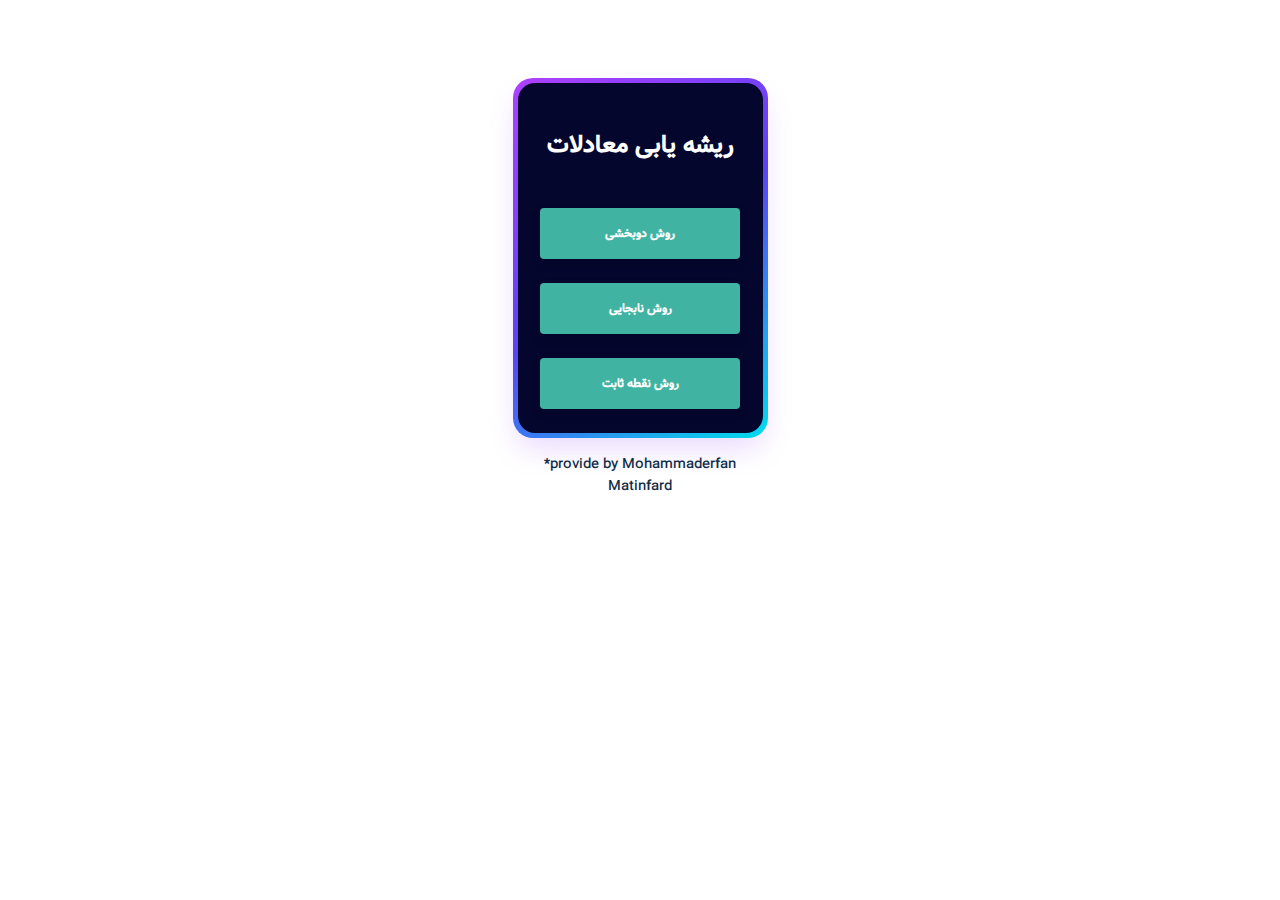
==== index.html @ dd5fdfe9 "initial Rooting" ====
<!DOCTYPE html>
<html lang="en">
<head>
    <meta charset="UTF-8">
    <meta name="viewport" content="width=device-width, initial-scale=1.0">
    <link rel="stylesheet" href="css/style.css">
    <title>Document</title>
</head>
<body> 
    <div class="card">
    <div class="card__content">
        <div class="internal">
            <h2 class="title">ریشه یابی معادلات</h2>
            <button class="btn"><i class="animation"></i><a class="tag" href="twoPart.html">روش دوبخشی</a><i class="animation"></i>
            </button>
            <button class="btn"><i class="animation"></i><a class="tag" href="displacement.html">روش نابجایی</a><i class="animation"></i>
            </button>
            <button class="btn"><i class="animation"></i><a class="tag" href="fixedPoint.html">روش نقطه ثابت</a><i class="animation"></i>
            </button>
        </div>
        <p class="footer">*provide by Mohammaderfan Matinfard</p>
</body>
</html>
---- css/style.css ----
@font-face {
    font-family: 'titr';
    src: url('../fonts/STITRBD.TTF');
}
@font-face {
    font-family: 'vazir';
    src: url('../fonts/Vazir-Medium.ttf');
}

body{
    display: flex;
    justify-content: center;
    align-items: center;
    text-align:center;
    height: 500px;
}

.card {
    width: 245px;
    height: 350px;
    border-radius: 20px;
    padding: 5px;
    box-shadow: rgba(151, 65, 252, 0.2) 0 15px 30px -5px;
    background-image: linear-gradient(144deg,#AF40FF, #5B42F3 50%,#00DDEB);
  }
  
  .card__content {
    background: rgb(5, 6, 45);
    border-radius: 17px;
    width: 100%;
    height: 100%;
  }
  /* From Uiverse.io by mi-series */ 
.btn {
    outline: 0;
    display: inline-flex;
    align-items: center;
    margin-top: 2em;
    justify-content: space-between;
    background: #40B3A2;
    min-width: 200px;
    border: 0;
    border-radius: 4px;
    box-shadow: 0 4px 12px rgba(0, 0, 0, .1);
    box-sizing: border-box;
    padding: 16px 20px;
    color: #fff;
    font-size: 12px;
    font-weight: 600;
    font-family: 'vazir';
    letter-spacing: 1.2px;
    text-transform: uppercase;
    overflow: hidden;
    cursor: pointer;
  }
  
  .btn:hover {
    opacity: .95;
  }
  
  .btn .animation {
    border-radius: 100%;
    animation: ripple 0.6s linear infinite;
  }
  
  @keyframes ripple {
    0% {
      box-shadow: 0 0 0 0 rgba(255, 255, 255, 0.1), 0 0 0 20px rgba(255, 255, 255, 0.1), 0 0 0 40px rgba(255, 255, 255, 0.1), 0 0 0 60px rgba(255, 255, 255, 0.1);
    }
  
    100% {
      box-shadow: 0 0 0 20px rgba(255, 255, 255, 0.1), 0 0 0 40px rgba(255, 255, 255, 0.1), 0 0 0 60px rgba(255, 255, 255, 0.1), 0 0 0 80px rgba(255, 255, 255, 0);
    }
  }
  .container{
    text-align: center;
  }
  .internal{
    display: flex;
    justify-content: center;
    align-items: center;
    height: 100%;
    flex-direction: column;
    font-family: 'titr' !important;
  }
  .title{
    color: white;
    font-family: 'vazir';
    direction: rtl;
  }
  .footer{
    margin-top: 20px;
    color: rgb(16, 44, 71);
    font-size: 14px;
    font-family: 'vazir';
  }
  .tag{
    text-decoration: none;
    color: white;
    width: 100%;
    height: 100%;
  }
 
.container {
  width: 100%;
  height: 100%;
  /* Add your background pattern here */
  /* background-color: lightblue; */
  background-image: radial-gradient(black 55%, #0000),
    /* radial-gradient(black 55%, #0000), */
      linear-gradient(
        135deg,
        red,
        orange,
        yellow,
        lime,
        cyan,
        blue,
        indigo,
        deeppink
      );
  background-size: 100% 0.5%, contain;
  /* background-blend-mode: hard-light; */
  /* background-position: 0 0, 1em 1em, 0 0; */
}
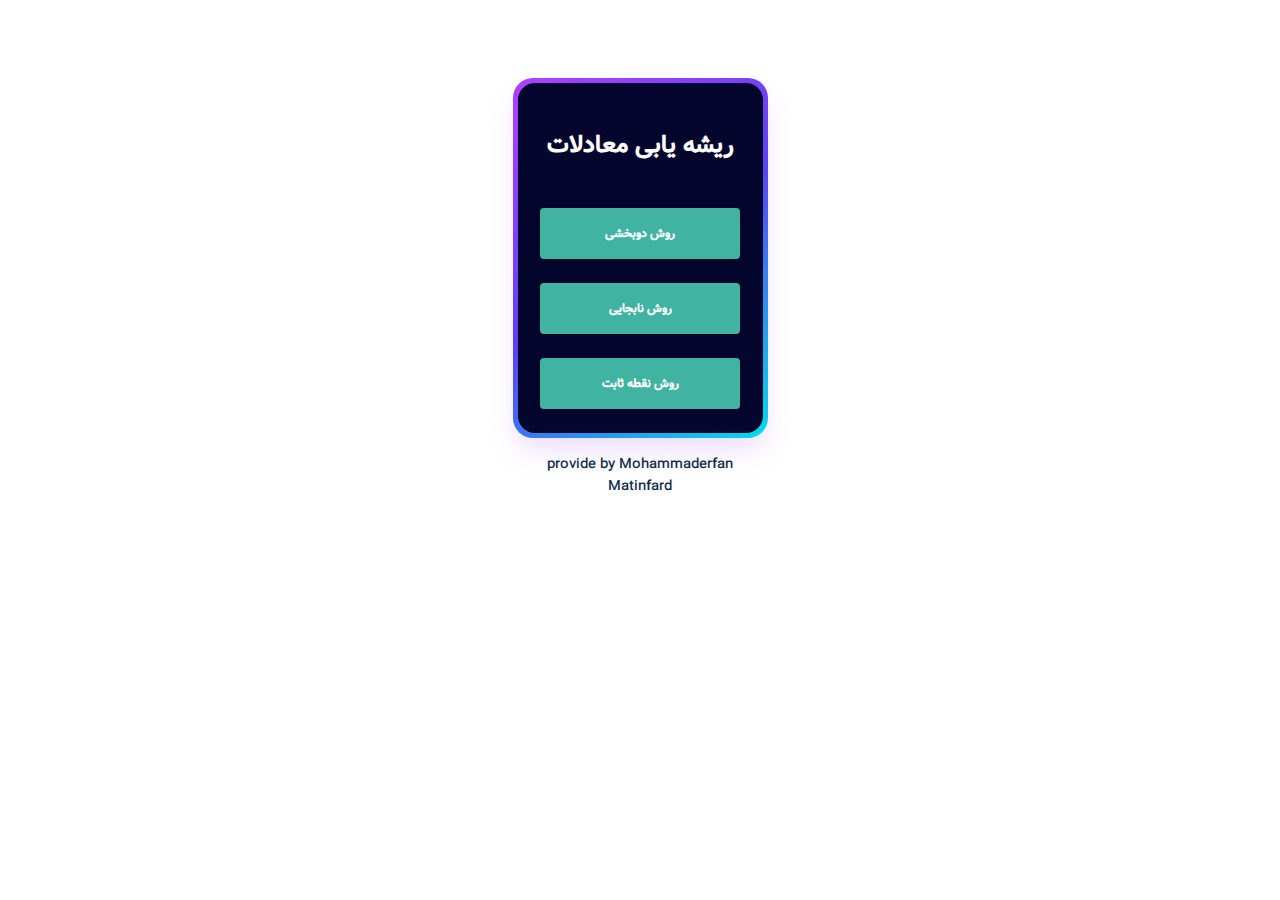
==== commit cc0f85c6: "validate" ====
--- a/index.html
+++ b/index.html
@@ -4,7 +4,7 @@
     <meta charset="UTF-8">
     <meta name="viewport" content="width=device-width, initial-scale=1.0">
     <link rel="stylesheet" href="css/style.css">
-    <title>Document</title>
+    <title>ریشه یابی معادلات</title>
 </head>
 <body> 
     <div class="card">
@@ -18,6 +18,6 @@
             <button class="btn"><i class="animation"></i><a class="tag" href="fixedPoint.html">روش نقطه ثابت</a><i class="animation"></i>
             </button>
         </div>
-        <p class="footer">*provide by Mohammaderfan Matinfard</p>
+        <p class="footer">provide by Mohammaderfan Matinfard</p>
 </body>
 </html>--- a/css/style.css
+++ b/css/style.css
@@ -126,6 +126,17 @@
 
 
 
+@media screen and (max-width:550px) 
+{
+  .card{
+    width: 85%;
+    height: 400px;
+  }
+  .btn{
+    width: 80%;
+    font-size: 15px;
+  }
+}
 
 
   